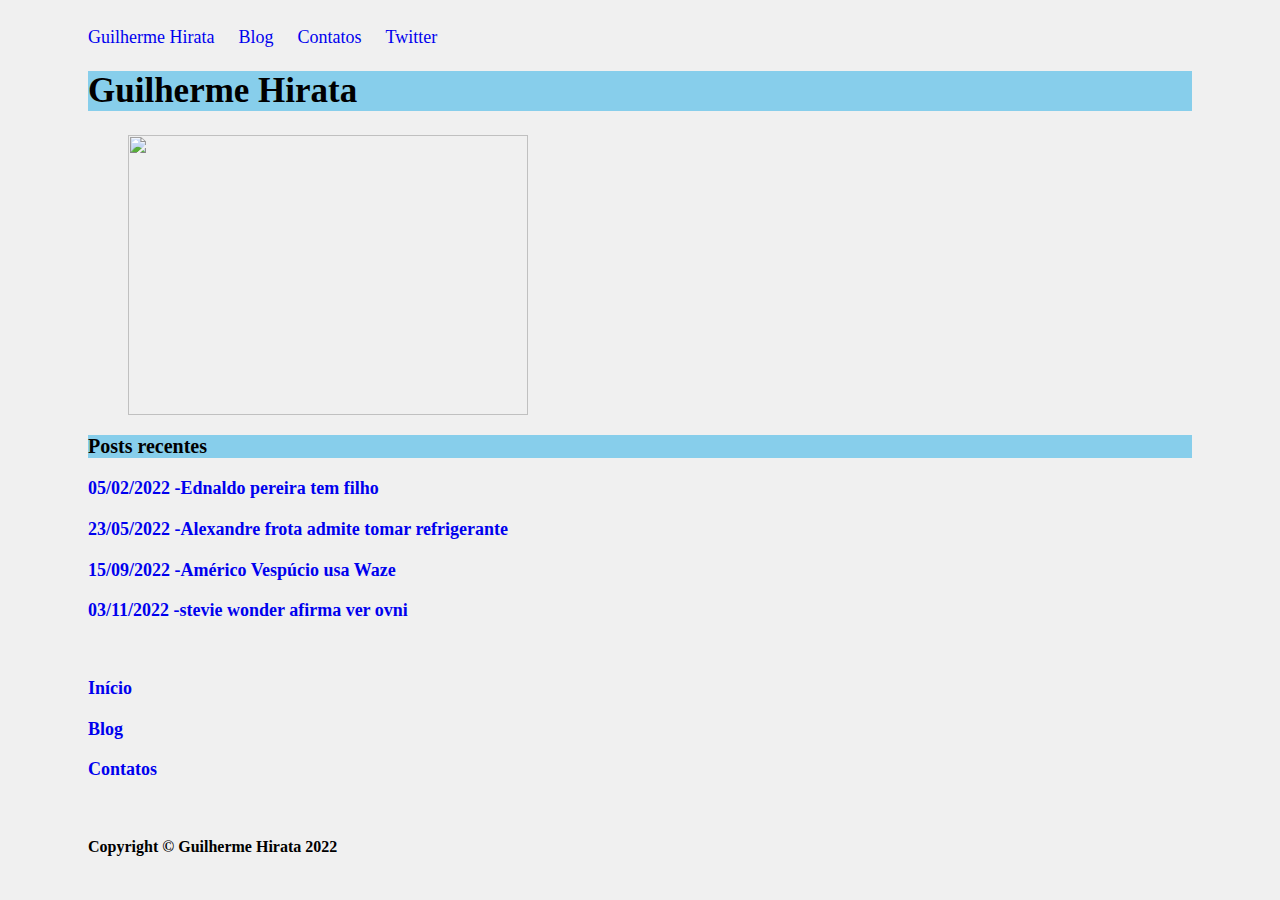
==== 1_bim/trab_1/index.html @ 8a229e1a "Create index.html" ====
<!DOCTYPE html>
<br>

<head>
  <meta charset="utf-8">
  <meta name="viewport" content="width=device-width">
  <title>Aula de web</title>
  <link href="style.css" rel="stylesheet" type="text/css" />

  <style rel="stylesheet">
    body {
      background-color: rgb(240, 240, 240);
      padding: 1px  80px;     

    }

    h1 {
      font-size: 35px;
      background-color: skyblue;
      font-family: impact;
    }

    h2 {
      font-size: 20px;
      background-color: skyblue;
      font-family: impact;
    }

    p {
      font-size: 25px;
      border-style: groove;
      border-radius: 20px;
      padding-left: 20px;
    }

    a {
      font-size: 18px;
      text-decoration: none;
      padding-right: 20px;
    }
  </style>
</head>

<a href="index.html">Guilherme Hirata</a>
<a href="blog.html">Blog</a>
<a href="contatos.html">Contatos</a>
<a href="https://twitter.com/">Twitter</a>

<h1>Guilherme Hirata</h1>

<figure>
  <img src="https://blogs.opovo.com.br/artesanatodamente/wp-content/uploads/sites/52/2018/08/Esqueceram-de-Mim-740x555.jpg" height="280" width="400" >
</figure>

<h2>Posts recentes</h2>
<h3><a href="post1.html"> 05/02/2022  -Ednaldo pereira tem filho </a></h3>
<h3><a href="post2.html"> 23/05/2022  -Alexandre frota admite tomar refrigerante </a></h3>
<h3><a href="post3.html"> 15/09/2022  -Américo Vespúcio usa Waze </a> </h3>
<h3><a href="post4.html"> 03/11/2022  -stevie wonder afirma ver ovni </a></h3>

</br>

<h3><a href="index.html"> Início </a></h3>
<h3><a href="blog.html"> Blog </a></h3> 
<h3><a href="contatos.html"> Contatos </a></h3>

</br>

<h4> Copyright © Guilherme Hirata 2022 </h4>

<script src="script.js"></script>
</body>

</html>
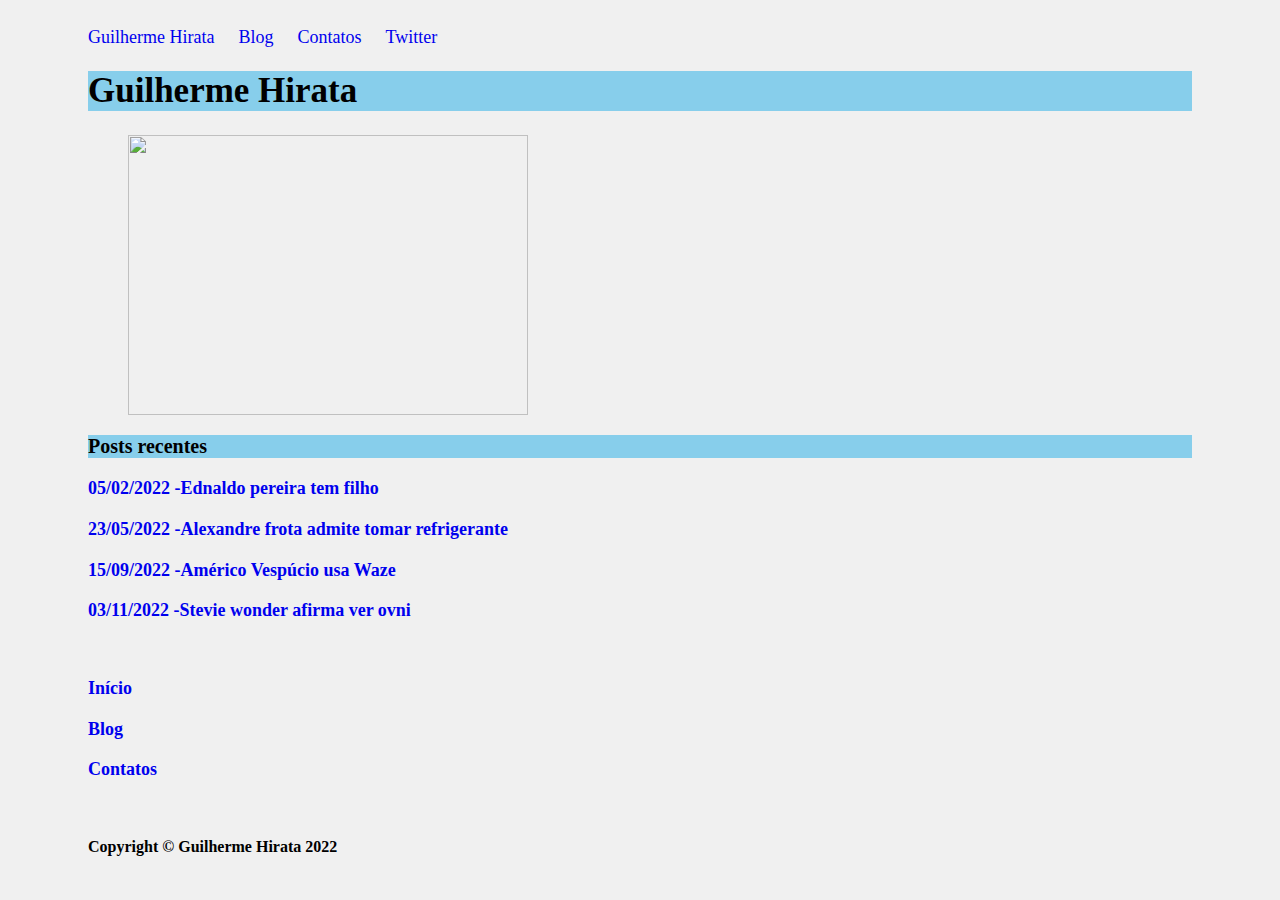
==== commit a5110d14: "Add files via upload" ====
--- a/1_bim/trab_1/index.html
+++ b/1_bim/trab_1/index.html
@@ -1,74 +1,74 @@
-<!DOCTYPE html>
-<br>
-
-<head>
-  <meta charset="utf-8">
-  <meta name="viewport" content="width=device-width">
-  <title>Aula de web</title>
-  <link href="style.css" rel="stylesheet" type="text/css" />
-
-  <style rel="stylesheet">
-    body {
-      background-color: rgb(240, 240, 240);
-      padding: 1px  80px;     
-
-    }
-
-    h1 {
-      font-size: 35px;
-      background-color: skyblue;
-      font-family: impact;
-    }
-
-    h2 {
-      font-size: 20px;
-      background-color: skyblue;
-      font-family: impact;
-    }
-
-    p {
-      font-size: 25px;
-      border-style: groove;
-      border-radius: 20px;
-      padding-left: 20px;
-    }
-
-    a {
-      font-size: 18px;
-      text-decoration: none;
-      padding-right: 20px;
-    }
-  </style>
-</head>
-
-<a href="index.html">Guilherme Hirata</a>
-<a href="blog.html">Blog</a>
-<a href="contatos.html">Contatos</a>
-<a href="https://twitter.com/">Twitter</a>
-
-<h1>Guilherme Hirata</h1>
-
-<figure>
-  <img src="https://blogs.opovo.com.br/artesanatodamente/wp-content/uploads/sites/52/2018/08/Esqueceram-de-Mim-740x555.jpg" height="280" width="400" >
-</figure>
-
-<h2>Posts recentes</h2>
-<h3><a href="post1.html"> 05/02/2022  -Ednaldo pereira tem filho </a></h3>
-<h3><a href="post2.html"> 23/05/2022  -Alexandre frota admite tomar refrigerante </a></h3>
-<h3><a href="post3.html"> 15/09/2022  -Américo Vespúcio usa Waze </a> </h3>
-<h3><a href="post4.html"> 03/11/2022  -stevie wonder afirma ver ovni </a></h3>
-
-</br>
-
-<h3><a href="index.html"> Início </a></h3>
-<h3><a href="blog.html"> Blog </a></h3> 
-<h3><a href="contatos.html"> Contatos </a></h3>
-
-</br>
-
-<h4> Copyright © Guilherme Hirata 2022 </h4>
-
-<script src="script.js"></script>
-</body>
-
-</html>
+<!DOCTYPE html>
+<br>
+
+<head>
+  <meta charset="utf-8">
+  <meta name="viewport" content="width=device-width">
+  <title>Trabalho1</title>
+  <link href="style.css" rel="stylesheet" type="text/css" />
+
+  <style rel="stylesheet">
+    body {
+      background-color: rgb(240, 240, 240);
+      padding: 1px  80px;     
+
+    }
+
+    h1 {
+      font-size: 35px;
+      background-color: skyblue;
+      font-family: impact;
+    }
+
+    h2 {
+      font-size: 20px;
+      background-color: skyblue;
+      font-family: impact;
+    }
+
+    p {
+      font-size: 25px;
+      border-style: groove;
+      border-radius: 20px;
+      padding-left: 20px;
+    }
+
+    a {
+      font-size: 18px;
+      text-decoration: none;
+      padding-right: 20px;
+    }
+  </style>
+</head>
+
+<a href="index.html">Guilherme Hirata</a>
+<a href="blog.html">Blog</a>
+<a href="contatos.html">Contatos</a>
+<a href="https://twitter.com/">Twitter</a>
+
+<h1>Guilherme Hirata</h1>
+
+<figure>
+  <img src="https://blogs.opovo.com.br/artesanatodamente/wp-content/uploads/sites/52/2018/08/Esqueceram-de-Mim-740x555.jpg" height="280" width="400" >
+</figure>
+
+<h2>Posts recentes</h2>
+<h3><a href="post1.html"> 05/02/2022  -Ednaldo pereira tem filho </a></h3>
+<h3><a href="post2.html"> 23/05/2022  -Alexandre frota admite tomar refrigerante </a></h3>
+<h3><a href="post3.html"> 15/09/2022  -Américo Vespúcio usa Waze </a> </h3>
+<h3><a href="post4.html"> 03/11/2022  -Stevie wonder afirma ver ovni </a></h3>
+
+</br>
+
+<h3><a href="index.html"> Início </a></h3>
+<h3><a href="blog.html"> Blog </a></h3> 
+<h3><a href="contatos.html"> Contatos </a></h3>
+
+</br>
+
+<h4> Copyright © Guilherme Hirata 2022 </h4>
+
+<script src="script.js"></script>
+</body>
+
+</html>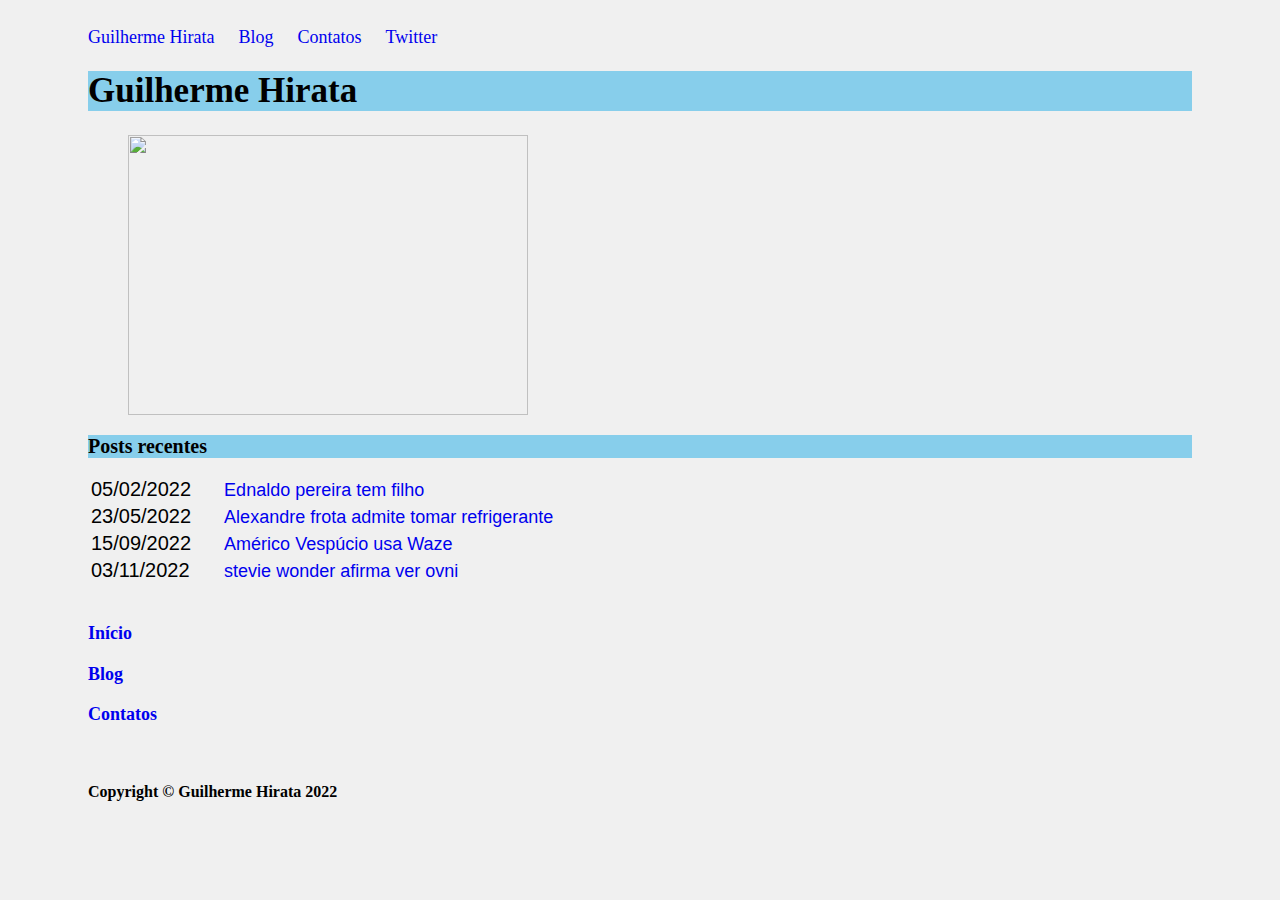
==== commit 866481d5: "Update index.html" ====
--- a/1_bim/trab_1/index.html
+++ b/1_bim/trab_1/index.html
@@ -4,7 +4,7 @@
 <head>
   <meta charset="utf-8">
   <meta name="viewport" content="width=device-width">
-  <title>Trabalho1</title>
+  <title>Aula de web</title>
   <link href="style.css" rel="stylesheet" type="text/css" />
 
   <style rel="stylesheet">
@@ -38,6 +38,13 @@
       text-decoration: none;
       padding-right: 20px;
     }
+
+    td {
+      padding-right: 30px;
+      font-family: Arial, Helvetica, sans-serif;
+      font-size: 20px;
+    }
+
   </style>
 </head>
 
@@ -53,11 +60,21 @@
 </figure>
 
 <h2>Posts recentes</h2>
-<h3><a href="post1.html"> 05/02/2022  -Ednaldo pereira tem filho </a></h3>
-<h3><a href="post2.html"> 23/05/2022  -Alexandre frota admite tomar refrigerante </a></h3>
-<h3><a href="post3.html"> 15/09/2022  -Américo Vespúcio usa Waze </a> </h3>
-<h3><a href="post4.html"> 03/11/2022  -Stevie wonder afirma ver ovni </a></h3>
-
+<table>
+  <tr>
+   <td>05/02/2022</td> <td> <a href="post1.html">Ednaldo pereira tem filho</a> </td> 
+  </tr>
+  <tr>
+   <td>23/05/2022</td> <td> <a href="post2.html">Alexandre frota admite tomar refrigerante</a> </td> 
+  </tr>
+  <tr>
+   <td>15/09/2022</td> <td> <a href="post3.html">Américo Vespúcio usa Waze</a> </td> 
+  </tr>
+  <tr>
+   <td>03/11/2022</td> <td> <a href="post4.html">stevie wonder afirma ver ovni</a> </td> 
+  </tr>
+  </table>
+  
 </br>
 
 <h3><a href="index.html"> Início </a></h3>
@@ -71,4 +88,4 @@
 <script src="script.js"></script>
 </body>
 
-</html>+</html>
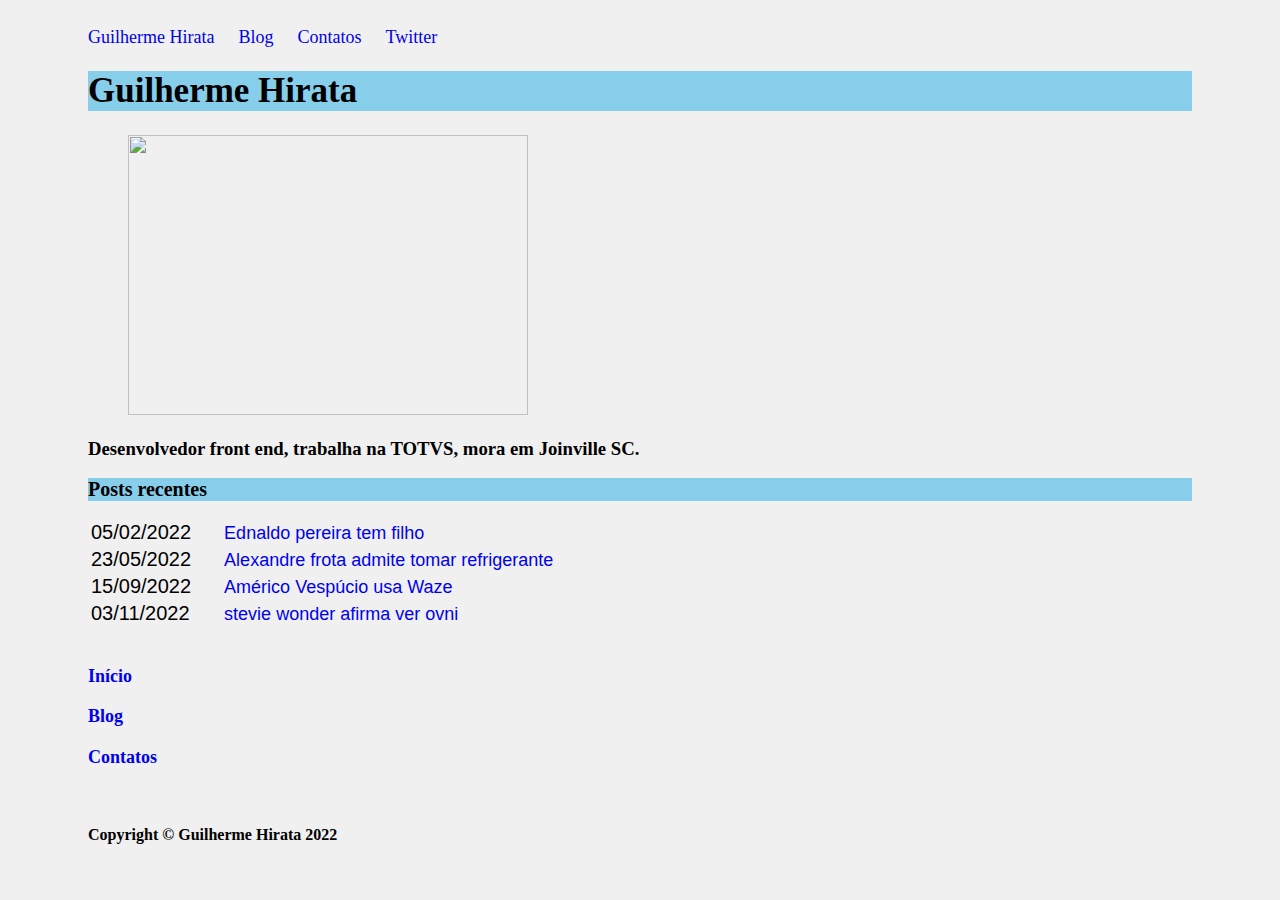
==== commit 2bdd921e: "Add files via upload" ====
--- a/1_bim/trab_1/index.html
+++ b/1_bim/trab_1/index.html
@@ -59,6 +59,8 @@
   <img src="https://blogs.opovo.com.br/artesanatodamente/wp-content/uploads/sites/52/2018/08/Esqueceram-de-Mim-740x555.jpg" height="280" width="400" >
 </figure>
 
+<h3>Desenvolvedor front end, trabalha na TOTVS, mora em Joinville SC.</h3>
+
 <h2>Posts recentes</h2>
 <table>
   <tr>
@@ -74,7 +76,7 @@
    <td>03/11/2022</td> <td> <a href="post4.html">stevie wonder afirma ver ovni</a> </td> 
   </tr>
   </table>
-  
+
 </br>
 
 <h3><a href="index.html"> Início </a></h3>
@@ -88,4 +90,4 @@
 <script src="script.js"></script>
 </body>
 
-</html>
+</html>